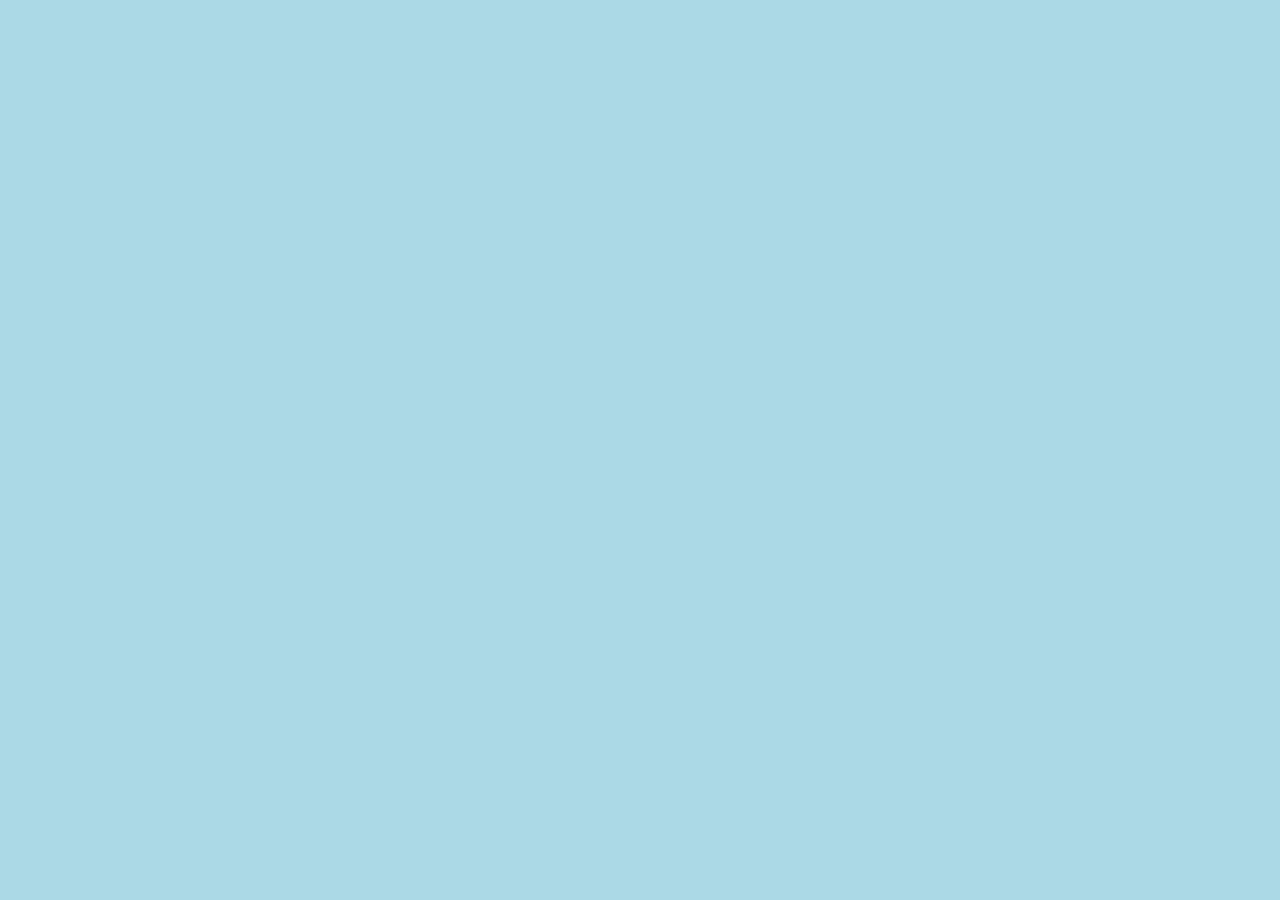
==== cookie.html @ b7fa075c "added cookie" ====
<!DOCTYPE html>
<html lang="en">
<head>
    <meta charset="UTF-8">
    <meta name="viewport" content="width=device-width, initial-scale=1.0">
    <title>Cookies</title>
    <style>
        body {
            background-color: lightblue;
        }
    </style>
</head>
<body>
    
</body>
</html>
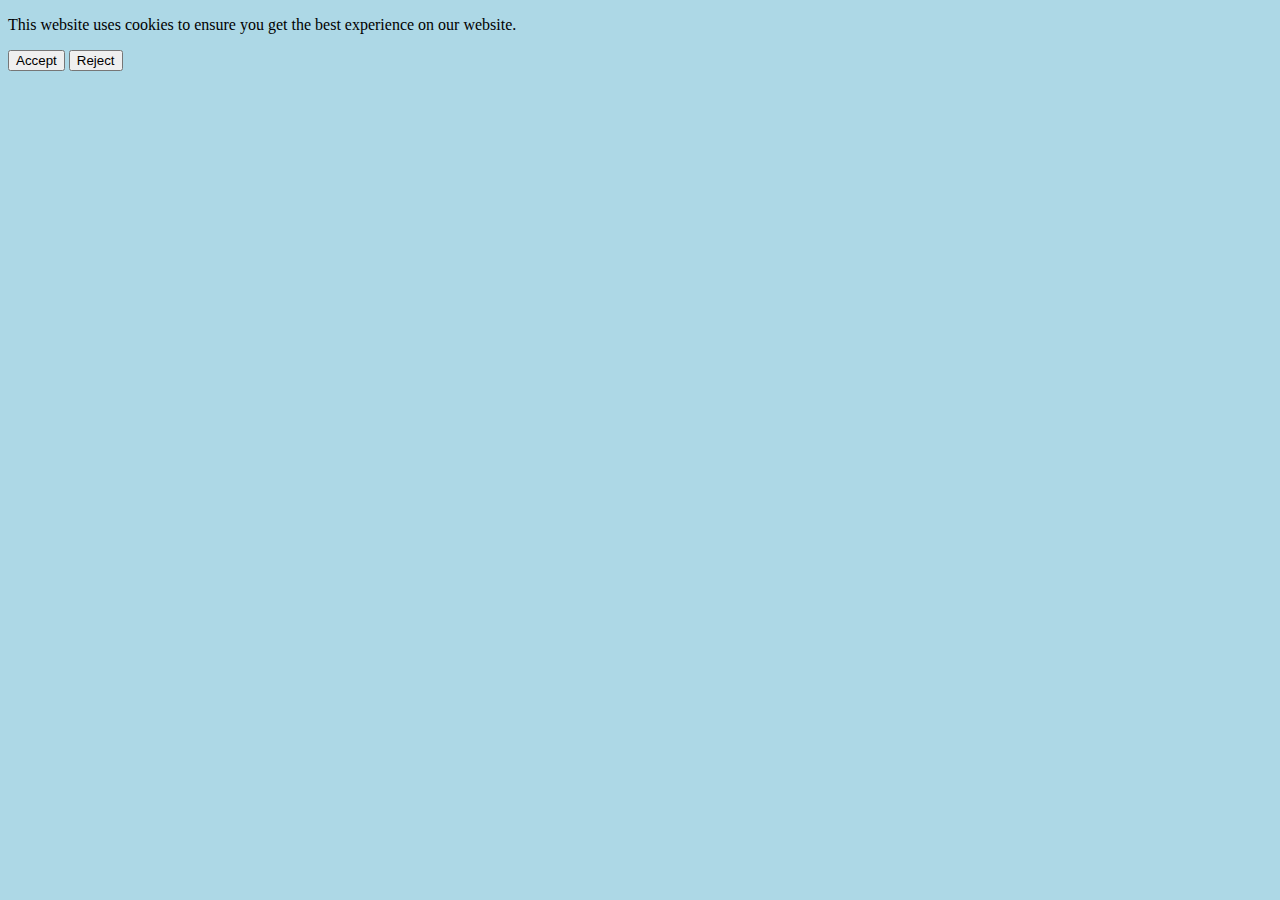
==== commit e536f8fc: "style customisations" ====
--- a/cookie.html
+++ b/cookie.html
@@ -9,8 +9,31 @@
             background-color: lightblue;
         }
     </style>
+    
 </head>
 <body>
+    <div id="cookieBanner">
+        <p>This website uses cookies to ensure you get the best experience on our website.</p>
+        <button id="acceptButton">Accept</button>
+        <button id="rejectButton">Reject</button>
+    </div>
     
+    <script>
+        document.addEventListener("DOMContentLoaded", function() {
+            const banner = document.getElementById("cookieBanner");
+            const acceptButton = document.getElementById("acceptButton");
+            const rejectButton = document.getElementById("rejectButton");
+    
+            acceptButton.addEventListener("click", function() {
+                // Set cookie or perform action when user accepts cookies
+                banner.style.display = "none";
+            });
+    
+            rejectButton.addEventListener("click", function() {
+                // Perform action when user rejects cookies
+                banner.style.display = "none";
+            });
+        });
+    </script>
 </body>
 </html>